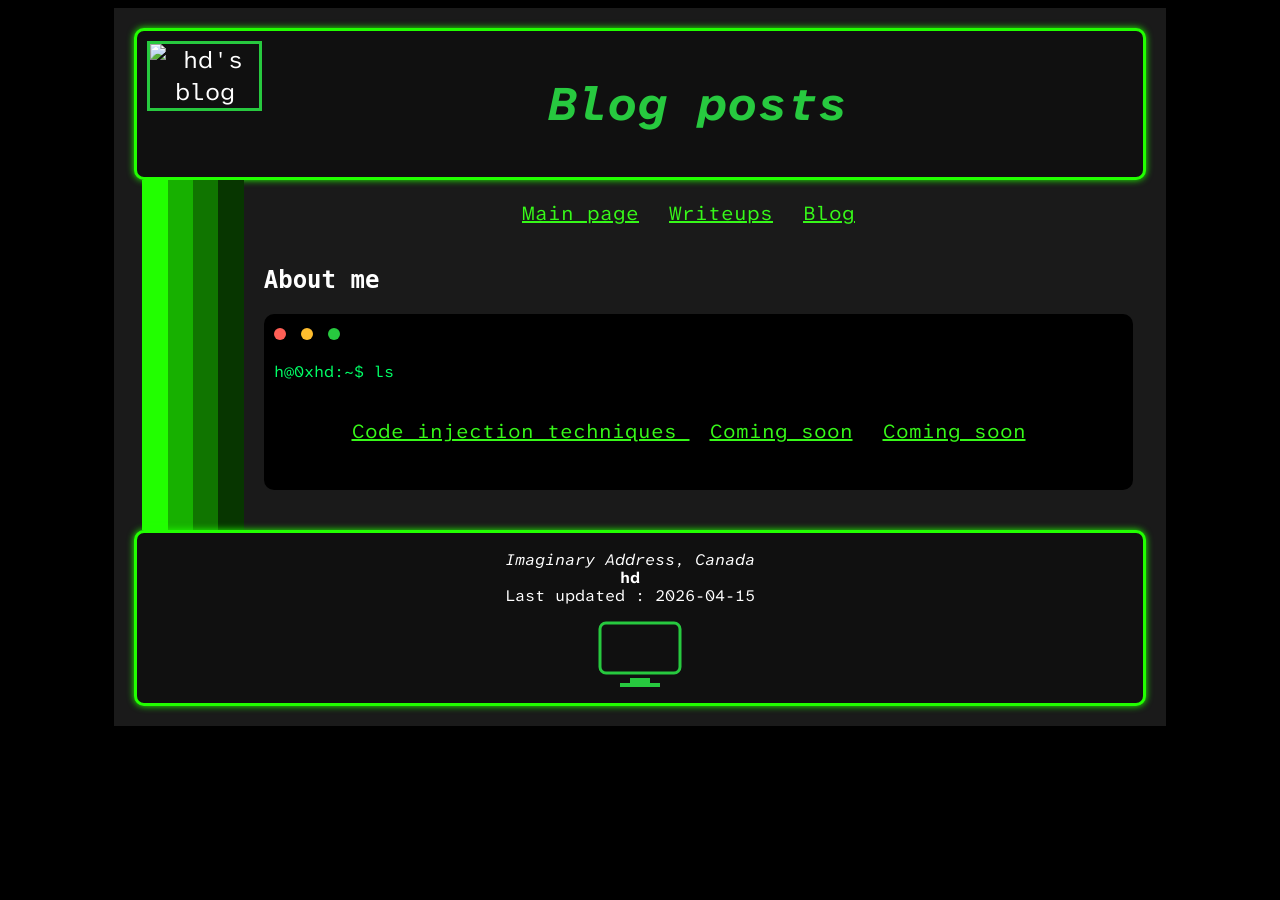
==== blog.html @ 891f3113 "initial commit" ====
<!DOCTYPE html>
<html lang="fr">
<head>
    <link rel="stylesheet" href="stuff.css">
    <title>hd's blog</title>
    <link rel="preconnect" href="https://fonts.googleapis.com"> 
    <link rel="preconnect" href="https://fonts.gstatic.com" crossorigin>
    <link href="https://fonts.googleapis.com/css2?family=Atkinson+Hyperlegible+Mono:ital,wght@0,200..800;1,200..800&display=swap" rel="stylesheet">
</head>
<body>
    <div id="wrapper">
        <header>
            <img src="img/logo.png" alt="hd's blog" class="logo" />
            <h1><i>Blog posts</i></h1>
        </header>
        <main>
            <div class="colors">
                <div id="container">
                    <nav>
                        <a href="index.html"> Main page</a>
                        <a href="writeups.html"> Writeups</a>
                        <a href="blog.html"> Blog</a>
                    </nav>
                    <h2> About me </h2>
                    <div class="terminal">
                        <div class="buttons">
                            <span class="red"></span>
                            <span class="yellow"></span>
                            <span class="green"></span>
                        </div>
                        <p class="command">h@0xhd:~$ ls</p>
                        <p class="output">
                            <nav>
                                <a href="blog/codeinjection.html"> Code injection techniques </a>
                                <a href="blog/next.html"> Coming soon</a>
                                <a href="blog/next1.html"> Coming soon</a>
                            </nav>
                        </p>
                    </div>
                </div>
            </div>
        </main>
        <footer>
            <p><i>Imaginary Address, Canada</i></p>
            <p><b> hd</b></p>
            <p>Last updated : 2026-04-15</p>
            <svg width="100" height="80" viewBox="0 0 100 80">
                <rect x="10" y="10" width="80" height="50" rx="6" ry="6" fill="none" stroke="#27c93f" stroke-width="3" />
                <rect x="40" y="65" width="20" height="5" fill="#27c93f" />
                <rect x="30" y="70" width="40" height="4" fill="#27c93f" />
            </svg>
        </footer>
    </div>
</body>
</html>
---- stuff.css ----
html {
    scroll-behavior: smooth;
    background-color: black;
}

.logo {
    float: left;
    width: 11%;
    height: 11%;
    border: 3px solid #27c93f;
}

.photo {
    display: block;
    width: 33%;
    height: 33%;
    margin: 30px auto;
    border: solid #27c93f;
    border-radius: 10px;
}

.colors { 
    width: 10%;
    height: 100%;
    margin-top: 0 !important;
    margin-bottom: 0 !important;
    margin-left: 8px;
    background: linear-gradient( to right, #22ff00 0%, #22ff00 25%, #17b000 25%, #17b000 50%, #107500 50%, #107500 75%, #073600 75%, #073600 100% );
}

.terminal {
    background-color: black;
    margin-top: 10px;
    margin-bottom: 20px;
    padding: 10px;
    border-radius: 10px;
    text-align: left;
    box-sizing: border-box;
}

    .terminal h2 {
        text-align: center;
        color: #00ff66;
    }

#service {
    text-align: center;
}

    #service .terminal {
        display: inline-block;
        background-color: black;
        margin-top: 10px;
        padding: 10px;
        border-radius: 10px;
        text-align: left;
        box-sizing: border-box;
        width: 40%;
        margin: 20px;
        vertical-align: top;
        box-sizing: border-box;
        border: 2px solid transparent;
        box-shadow: 0 0 0 rgba(0,0,0,0);
        transition: transform 0.3s,border 0.3s,box-shadow 0.3s;
    }

        #service .terminal:hover {
            transform: scale(1.1);
            border: solid #22ff00;
            box-shadow: 0 0 10px #138b01;
        }

        #service .terminal h3 {
            color: #ffffff;
        }

    #service .protection {
        background-image: linear-gradient(rgba(0,0,0,0.7),rgba(0,0,0,0.7)),url(photos/image-cybersecurite.jpg);
        background-size: cover;
    }

    #service .pentesting {
        background-image: linear-gradient(rgba(0,0,0,0.7),rgba(0,0,0,0.7)),url(photos/pentest.jpg);
        background-size: cover;
    }

    #service .surveillance {
        background-image: linear-gradient(rgba(0,0,0,0.8),rgba(0,0,0,0.8)),url(photos/surveillance.jpg);
        background-size: cover;
    }

    #service .formation {
        background-image: linear-gradient(rgba(0,0,0,0.8),rgba(0,0,0,0.8)),url(photos/formation.jpg);
        background-size: cover;
    }


p {
    font-size: 16px;
    margin-right: 20px;
}

h2 {
    font-family: "IBM Plex Mono",monospace;
}

h1 {
    color: #27c93f;
}

.command {
    color: #00ff66;
}

nav {
    text-align: center;
    padding: 20px;
}

    nav a {
        margin: 20px;
        font-size: 20px;
        margin-left: 0px;
        color: #37f919;
        font-size: 20px;
        transition: font-size 0.3s,color 0.3s;
    }

        nav a:hover {
            color: #27c93f;
            font-size: 21px;
        }

.output {
    color: #e0e0e0;
    margin-top: 10px;
}

header {
    text-align: center;
    background-color: #101010;
    font-size: 24px;
    padding: 10px;
    border-radius: 10px;
    box-shadow: 0 0 7px #22ff00;
    border: 3px solid #22ff00;
}

footer {
    text-align: center;
    background-color: #101010;
    font-size: 24px;
    padding: 10px;
    line-height: 2px;
    border-radius: 10px;
    box-shadow: 0 0 7px #22ff00;
    border: 3px solid #22ff00;
}

.buttons span {
    display: inline-block;
    width: 12px;
    height: 12px;
    border-radius: 50%;
    margin-right: 5px;
}

.red {
    background: #ff5f56;
}

.yellow {
    background: #ffbd2e;
}

.green {
    background: #27c93f;
}

a.signet {
    display: block;
    width: 30px;
    padding: 0 3px;
    margin: 0 auto;
    text-align: center;
    background: linear-gradient(to right, rgba(34,255,0,1),rgba(34,255,0,0.6));
    color: black;
    text-decoration: none;
    font-size: 30px;
    border-radius: 50%;
    border: solid #1a1a1a;
    transition: transform 0.3s,border-color 0.3s,box-shadow 0.3s;
}

    a.signet:hover {
        transform: scale(1.1);
        border-color: #22ff00;
        box-shadow: 0 0 10px #22ff00;
    }

.buttons {
    margin-bottom: 10px;
}


#wrapper {
    font-family: "Atkinson Hyperlegible Mono", sans-serif;
    color: white;
    width: 80%;
    padding: 20px;
    margin: auto;
    background-color: #1a1a1a;
}

.image {
    display: inline-block;
    vertical-align: middle;
    margin: 2%;
    width: 40%;
}

.txt-image {
    display: inline-block;
    vertical-align: middle;
    width: 50%;
    margin: 2%;
    border: solid #22ff00;
    border-radius: 20px;
}

.legende {
    display: inline-block;
    padding: 20px;
    vertical-align: middle;
}

.legende-photo {
    display: inline-block;
    vertical-align: middle;
    width: 40%;
    height: auto;
    border-radius: 20px;
    border: solid #22ff00;
    box-shadow: 0 0 10px #22ff00;
}

.legende > ol a {
    color: inherit;
    text-decoration: none;
}

    .legende > ol a > li {
        padding: 10px;
        margin: 5px;
        background-color: #1a1a1a;
        font-size: 20px;
        border: solid black;
        transition: border-color 0.3s,box-shadow 0.3s;
    }

.legende ol a li ol li {
    font-size: 18px;
}

.legende ol a li ol {
    margin-top: 10px;
}

.legende > ol a > li:hover {
    border-color: #22ff00;
    box-shadow: 0 0 10px #22ff00;
}

.legende > ol a:first-child > li {
    border-radius: 20px 20px 0 0;
}

.legende > ol a:last-child > li {
    border-radius: 0 0 20px 20px;
}

#container {
    width: 860%;
    margin-left: 120%;
    padding-bottom: 20px;
}
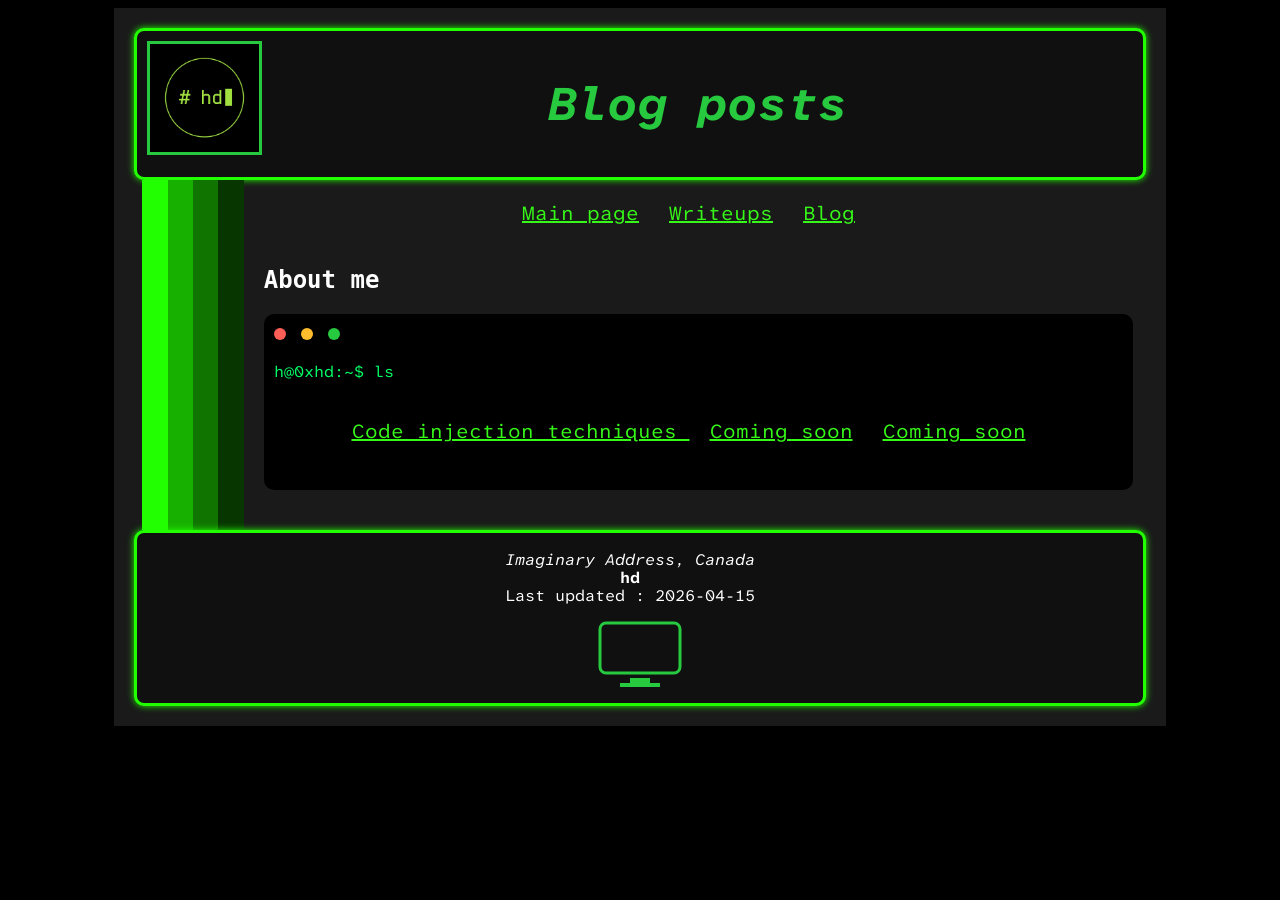
==== commit e0126b11: "fixed logo and blogpost" ====
--- a/blog.html
+++ b/blog.html
@@ -10,7 +10,7 @@
 <body>
     <div id="wrapper">
         <header>
-            <img src="img/logo.png" alt="hd's blog" class="logo" />
+            <img src="/logo.png" alt="hd's blog" class="logo" />
             <h1><i>Blog posts</i></h1>
         </header>
         <main>
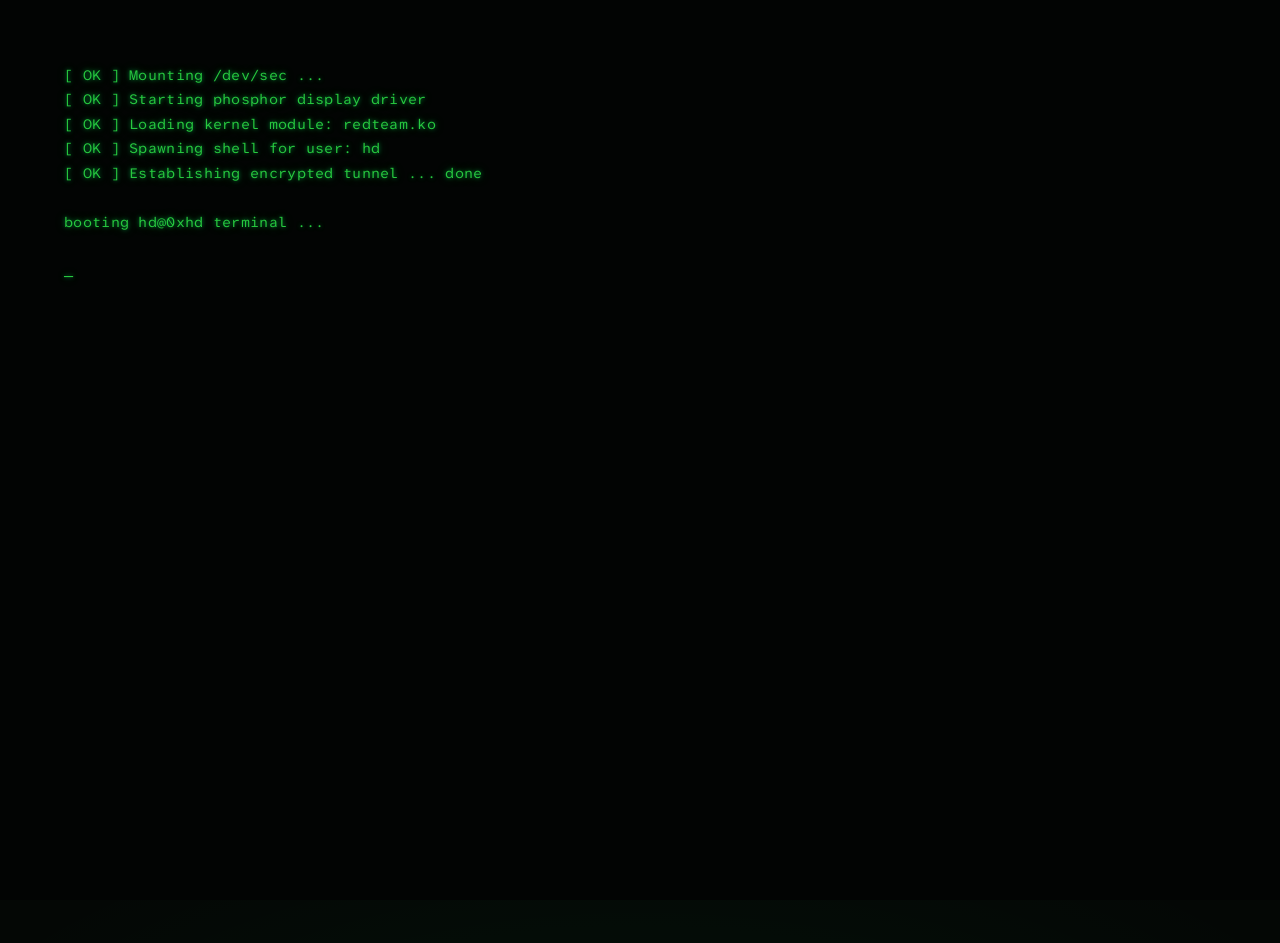
==== commit d8db6549: "Complete theme rework" ====
--- a/blog.html
+++ b/blog.html
@@ -1,55 +1,64 @@
 <!DOCTYPE html>
-<html lang="fr">
+<html lang="en">
 <head>
-    <link rel="stylesheet" href="stuff.css">
-    <title>hd's blog</title>
-    <link rel="preconnect" href="https://fonts.googleapis.com"> 
+    <meta charset="UTF-8" />
+    <meta name="viewport" content="width=device-width, initial-scale=1.0" />
+    <title>hd's blog // posts</title>
+    <link rel="preconnect" href="https://fonts.googleapis.com">
     <link rel="preconnect" href="https://fonts.gstatic.com" crossorigin>
     <link href="https://fonts.googleapis.com/css2?family=Atkinson+Hyperlegible+Mono:ital,wght@0,200..800;1,200..800&display=swap" rel="stylesheet">
+    <link rel="stylesheet" href="/stuff.css">
 </head>
 <body>
+    <canvas id="matrix"></canvas>
+    <div class="beam"></div>
+    <div class="crt"></div>
+    <div id="boot"></div>
+
     <div id="wrapper">
         <header>
-            <img src="/logo.png" alt="hd's blog" class="logo" />
-            <h1><i>Blog posts</i></h1>
+            <!-- <img src="/logo.png" alt="hd's blog" class="logo" /> -->
+            <h1 class="glitch" data-text="Blog"><i>Blog</i></h1>
         </header>
+
         <main>
-            <div class="colors">
-                <div id="container">
-                    <nav>
-                        <a href="index.html"> Main page</a>
-                        <a href="writeups.html"> Writeups</a>
-                        <a href="blog.html"> Blog</a>
-                    </nav>
-                    <h2> About me </h2>
-                    <div class="terminal">
-                        <div class="buttons">
-                            <span class="red"></span>
-                            <span class="yellow"></span>
-                            <span class="green"></span>
-                        </div>
-                        <p class="command">h@0xhd:~$ ls</p>
-                        <p class="output">
-                            <nav>
-                                <a href="blog/codeinjection.html"> Code injection techniques </a>
-                                <a href="blog/next.html"> Coming soon</a>
-                                <a href="blog/next1.html"> Coming soon</a>
-                            </nav>
-                        </p>
-                    </div>
+            <nav>
+                <a href="/index.html">Main page</a>
+                <a href="/writeups.html">Writeups</a>
+                <a href="/blog.html">Blog</a>
+            </nav>
+
+            <h2><span class="shine">Recent posts</span></h2>
+            <div class="terminal">
+                <div class="buttons">
+                    <span class="red"></span>
+                    <span class="yellow"></span>
+                    <span class="green"></span>
                 </div>
+                <p class="command" data-cmd="ls -la ./blog"></p>
+                <p class="output">
+                    <span class="filelist">
+                        <a href="/blog/codeinjection.html">Code injection techniques</a>
+                        <a href="/blog/next.html">Coming soon...</a>
+                        <a href="/blog/next1.html">Coming soon...</a>
+                    </span>
+                </p>
             </div>
         </main>
-        <footer>
-            <p><i>Imaginary Address, Canada</i></p>
-            <p><b> hd</b></p>
-            <p>Last updated : 2026-04-15</p>
-            <svg width="100" height="80" viewBox="0 0 100 80">
-                <rect x="10" y="10" width="80" height="50" rx="6" ry="6" fill="none" stroke="#27c93f" stroke-width="3" />
-                <rect x="40" y="65" width="20" height="5" fill="#27c93f" />
-                <rect x="30" y="70" width="40" height="4" fill="#27c93f" />
-            </svg>
-        </footer>
     </div>
+
+    <footer>
+        <p><i>/etc/ld.so.preload, Canada</i></p>
+        <p><b>hd</b></p>
+        <p>Last updated : 2026-05-30</p>
+        <p class="status"><span class="dot"></span>connection encrypted // session active</p>
+        <svg width="100" height="80" viewBox="0 0 100 80">
+            <rect x="10" y="10" width="80" height="50" rx="6" ry="6" fill="none" stroke="#27c93f" stroke-width="3" />
+            <rect x="40" y="65" width="20" height="5" fill="#27c93f" />
+            <rect x="30" y="70" width="40" height="4" fill="#27c93f" />
+        </svg>
+    </footer>
+
+    <script src="/terminal.js" defer></script>
 </body>
 </html>
--- a/stuff.css
+++ b/stuff.css
@@ -1,287 +1,452 @@
-
-html {
-    scroll-behavior: smooth;
-    background-color: black;
-}
-
-.logo {
-    float: left;
-    width: 11%;
-    height: 11%;
-    border: 3px solid #27c93f;
-}
-
-.photo {
-    display: block;
-    width: 33%;
-    height: 33%;
-    margin: 30px auto;
-    border: solid #27c93f;
-    border-radius: 10px;
-}
-
-.colors { 
-    width: 10%;
-    height: 100%;
-    margin-top: 0 !important;
-    margin-bottom: 0 !important;
-    margin-left: 8px;
-    background: linear-gradient( to right, #22ff00 0%, #22ff00 25%, #17b000 25%, #17b000 50%, #107500 50%, #107500 75%, #073600 75%, #073600 100% );
-}
-
-.terminal {
-    background-color: black;
-    margin-top: 10px;
-    margin-bottom: 20px;
-    padding: 10px;
-    border-radius: 10px;
-    text-align: left;
-    box-sizing: border-box;
-}
-
-    .terminal h2 {
-        text-align: center;
-        color: #00ff66;
-    }
-
-#service {
-    text-align: center;
-}
-
-    #service .terminal {
-        display: inline-block;
-        background-color: black;
-        margin-top: 10px;
-        padding: 10px;
-        border-radius: 10px;
-        text-align: left;
-        box-sizing: border-box;
-        width: 40%;
-        margin: 20px;
-        vertical-align: top;
-        box-sizing: border-box;
-        border: 2px solid transparent;
-        box-shadow: 0 0 0 rgba(0,0,0,0);
-        transition: transform 0.3s,border 0.3s,box-shadow 0.3s;
-    }
-
-        #service .terminal:hover {
-            transform: scale(1.1);
-            border: solid #22ff00;
-            box-shadow: 0 0 10px #138b01;
-        }
-
-        #service .terminal h3 {
-            color: #ffffff;
-        }
-
-    #service .protection {
-        background-image: linear-gradient(rgba(0,0,0,0.7),rgba(0,0,0,0.7)),url(photos/image-cybersecurite.jpg);
-        background-size: cover;
-    }
-
-    #service .pentesting {
-        background-image: linear-gradient(rgba(0,0,0,0.7),rgba(0,0,0,0.7)),url(photos/pentest.jpg);
-        background-size: cover;
-    }
-
-    #service .surveillance {
-        background-image: linear-gradient(rgba(0,0,0,0.8),rgba(0,0,0,0.8)),url(photos/surveillance.jpg);
-        background-size: cover;
-    }
-
-    #service .formation {
-        background-image: linear-gradient(rgba(0,0,0,0.8),rgba(0,0,0,0.8)),url(photos/formation.jpg);
-        background-size: cover;
-    }
-
-
-p {
-    font-size: 16px;
-    margin-right: 20px;
-}
-
-h2 {
-    font-family: "IBM Plex Mono",monospace;
-}
-
-h1 {
-    color: #27c93f;
-}
-
-.command {
-    color: #00ff66;
-}
-
-nav {
-    text-align: center;
-    padding: 20px;
-}
-
-    nav a {
-        margin: 20px;
-        font-size: 20px;
-        margin-left: 0px;
-        color: #37f919;
-        font-size: 20px;
-        transition: font-size 0.3s,color 0.3s;
-    }
-
-        nav a:hover {
-            color: #27c93f;
-            font-size: 21px;
-        }
-
-.output {
-    color: #e0e0e0;
-    margin-top: 10px;
+:root {
+    --bg-base:       #040705;
+    --bg-deep:       #020403;
+    --panel:         rgba(8, 18, 11, 0.55);
+    --panel-edge:    rgba(0, 255, 65, 0.18);
+    --green:         #00ff66;
+    --green-bright:  #4dffa0;
+    --green-dim:     #27c93f;
+    --green-soft:    #119c3a;
+    --green-ghost:   rgba(0, 255, 102, 0.35);
+    --amber:         #ffbd2e;
+    --red:           #ff5f56;
+    --text:          #b9ffce;
+    --text-dim:      #5fae77;
+    --glow:          0 0 4px rgba(0,255,102,0.55), 0 0 12px rgba(0,255,102,0.25);
+    --glow-strong:   0 0 6px rgba(0,255,102,0.8), 0 0 22px rgba(0,255,102,0.45), 0 0 44px rgba(0,255,102,0.2);
+    --font:          'Atkinson Hyperlegible Mono', ui-monospace, monospace;
+}
+
+* { box-sizing: border-box; margin: 0; padding: 0; }
+
+html { scroll-behavior: smooth; }
+
+body {
+    font-family: var(--font);
+    background:
+        radial-gradient(ellipse 120% 80% at 50% -10%, rgba(0,255,102,0.07), transparent 60%),
+        radial-gradient(ellipse 100% 60% at 50% 120%, rgba(0,255,102,0.05), transparent 60%),
+        var(--bg-base);
+    color: var(--text);
+    line-height: 1.7;
+    min-height: 100vh;
+    overflow-x: hidden;
+    letter-spacing: 0.3px;
+}
+
+#matrix {
+    position: fixed;
+    inset: 0;
+    z-index: 0;
+    opacity: 0.16;
+    pointer-events: none;
+}
+
+.crt {
+    position: fixed;
+    inset: 0;
+    z-index: 9000;
+    pointer-events: none;
+}
+.crt::before {
+    content: "";
+    position: absolute;
+    inset: 0;
+    background: repeating-linear-gradient(
+        to bottom,
+        rgba(0,0,0,0) 0px,
+        rgba(0,0,0,0) 2px,
+        rgba(0,0,0,0.22) 3px,
+        rgba(0,0,0,0.22) 4px
+    );
+    mix-blend-mode: multiply;
+}
+.crt::after {
+    content: "";
+    position: absolute;
+    inset: 0;
+    background: radial-gradient(ellipse 90% 75% at 50% 50%, transparent 55%, rgba(0,0,0,0.75) 100%);
+}
+
+.beam {
+    position: fixed;
+    left: 0; right: 0;
+    height: 140px;
+    z-index: 9001;
+    pointer-events: none;
+    background: linear-gradient(to bottom, transparent, rgba(0,255,102,0.06), transparent);
+    animation: sweep 7s linear infinite;
+}
+@keyframes sweep {
+    0%   { transform: translateY(-160px); }
+    100% { transform: translateY(100vh); }
+}
+body { animation: flicker 4.5s infinite steps(60); }
+@keyframes flicker {
+    0%,19.9%,21%,55%,57%,100% { opacity: 1; }
+    20%   { opacity: 0.96; }
+    56%   { opacity: 0.93; }
+}
+
+#boot {
+    position: fixed;
+    inset: 0;
+    z-index: 10000;
+    background: var(--bg-deep);
+    color: var(--green-dim);
+    padding: clamp(1rem, 5vw, 4rem);
+    font-size: 0.9rem;
+    white-space: pre-wrap;
+    text-shadow: var(--glow);
+    transition: opacity 0.6s ease;
+}
+#boot.gone { opacity: 0; pointer-events: none; }
+#boot .blink { animation: blink 1s steps(1) infinite; }
+@keyframes blink { 50% { opacity: 0; } }
+
+#wrapper {
+    position: relative;
+    z-index: 1;
+    max-width: 880px;
+    margin: 0 auto;
+    padding: clamp(1rem, 4vw, 2.5rem);
 }
 
 header {
     text-align: center;
-    background-color: #101010;
-    font-size: 24px;
-    padding: 10px;
+    padding: 2.5rem 0 1.5rem;
+    opacity: 0;
+    animation: rise 0.7s ease forwards;
+}
+.logo {
+    width: 84px;
+    height: auto;
+    filter: drop-shadow(0 0 8px var(--green-ghost)) saturate(1.4) hue-rotate(60deg);
+    animation: float 5s ease-in-out infinite;
+}
+@keyframes float { 50% { transform: translateY(-7px); } }
+
+h1 {
+    font-size: clamp(1.4rem, 5vw, 2.4rem);
+    font-weight: 800;
+    margin-top: 1rem;
+    color: var(--green-bright);
+    position: relative;
+    text-shadow: var(--glow-strong);
+    display: inline-block;
+}
+
+.glitch::before, .glitch::after {
+    content: attr(data-text);
+    position: absolute;
+    left: 0; top: 0;
+    width: 100%;
+    overflow: hidden;
+}
+.glitch::before {
+    color: #00fff7;
+    animation: glitch-a 3.4s infinite linear alternate-reverse;
+    clip-path: inset(0 0 55% 0);
+    opacity: 0.55;
+}
+.glitch::after {
+    color: #ff2e88;
+    animation: glitch-b 2.7s infinite linear alternate-reverse;
+    clip-path: inset(60% 0 0 0);
+    opacity: 0.4;
+}
+@keyframes glitch-a {
+    0%,86%,100% { transform: translate(0); }
+    87% { transform: translate(-3px,-1px); }
+    92% { transform: translate(2px,1px); }
+}
+@keyframes glitch-b {
+    0%,82%,100% { transform: translate(0); }
+    84% { transform: translate(3px,1px); }
+    90% { transform: translate(-2px,-1px); }
+}
+
+nav {
+    display: flex;
+    flex-wrap: wrap;
+    gap: 0.4rem 1.2rem;
+    justify-content: center;
+    padding: 0.9rem 1rem;
+    margin-bottom: 2rem;
+    border: 1px solid var(--panel-edge);
+    border-radius: 8px;
+    background: var(--panel);
+    backdrop-filter: blur(2px);
+}
+nav a {
+    color: var(--green-dim);
+    text-decoration: none;
+    font-weight: 600;
+    padding: 0.2rem 0.5rem;
+    position: relative;
+    transition: color 0.2s, text-shadow 0.2s;
+}
+nav a::before { content: "["; opacity: 0; margin-right: 2px; transition: opacity 0.2s; }
+nav a::after  { content: "]"; opacity: 0; margin-left: 2px;  transition: opacity 0.2s; }
+nav a:hover { color: var(--green-bright); text-shadow: var(--glow); }
+nav a:hover::before, nav a:hover::after { opacity: 1; }
+
+
+h2 {
+    font-size: clamp(1.05rem, 3vw, 1.35rem);
+    margin: 2.2rem 0 1rem;
+    display: flex;
+    align-items: center;
+    gap: 0.6rem;
+}
+h2::before {
+    content: "//";
+    color: var(--green-soft);
+    font-weight: 800;
+    text-shadow: var(--glow);
+}
+
+.shine {
+    background: linear-gradient(
+        100deg,
+        #46554f 0%,
+        #8fa39b 30%,
+        #e9f3ef 47%,
+        #ffffff 50%,
+        #e9f3ef 53%,
+        #8fa39b 70%,
+        #46554f 100%
+    );
+    background-size: 220% 100%;
+    background-position: 100% center;
+    -webkit-background-clip: text;
+    background-clip: text;
+    -webkit-text-fill-color: transparent;
+    color: transparent;
+    filter: drop-shadow(0 0 6px rgba(190,240,215,0.30));
+    animation: silver-wave 4.5s ease-in-out infinite;
+}
+
+@keyframes silver-wave {
+    0%   { background-position: 100% center; }
+    100% { background-position: -20% center; }
+}
+
+
+.terminal {
+    background:
+        linear-gradient(180deg, rgba(0,255,102,0.04), transparent 30%),
+        rgba(3, 10, 6, 0.78);
+    border: 1px solid var(--panel-edge);
     border-radius: 10px;
-    box-shadow: 0 0 7px #22ff00;
-    border: 3px solid #22ff00;
+    padding: 0;
+    margin-bottom: 1.8rem;
+    overflow: hidden;
+    box-shadow:
+        0 0 0 1px rgba(0,0,0,0.4) inset,
+        0 18px 50px rgba(0,0,0,0.6),
+        0 0 24px rgba(0,255,102,0.06);
+    opacity: 0;
+    transform: translateY(24px);
+    transition: box-shadow 0.3s, border-color 0.3s;
+}
+.terminal.in { animation: rise 0.6s ease forwards; }
+.terminal:hover {
+    border-color: var(--green-soft);
+    box-shadow:
+        0 0 0 1px rgba(0,0,0,0.4) inset,
+        0 18px 50px rgba(0,0,0,0.6),
+        0 0 30px rgba(0,255,102,0.16);
+}
+@keyframes rise { to { opacity: 1; transform: translateY(0); } }
+
+.buttons {
+    display: flex;
+    gap: 0.55rem;
+    padding: 0.7rem 1rem;
+    background: rgba(0,0,0,0.35);
+    border-bottom: 1px solid rgba(0,255,102,0.1);
+    align-items: center;
+}
+.buttons span {
+    width: 13px; height: 13px;
+    border-radius: 50%;
+    display: inline-block;
+    transition: transform 0.2s, box-shadow 0.2s;
+}
+.red    { background: var(--red);   box-shadow: 0 0 6px var(--red); }
+.yellow { background: var(--amber); box-shadow: 0 0 6px var(--amber); }
+.green  { background: var(--green-dim); box-shadow: 0 0 6px var(--green-dim); }
+.terminal:hover .buttons span { transform: scale(1.12); }
+.buttons::after {
+    content: "bash — 80×24";
+    margin-left: auto;
+    color: var(--text-dim);
+    font-size: 0.72rem;
+    letter-spacing: 1px;
+}
+
+.command, .output { padding: 0 1.2rem; }
+.command {
+    color: var(--green-bright);
+    font-weight: 700;
+    padding-top: 1rem;
+    text-shadow: var(--glow);
+    white-space: pre-wrap;
+}
+.command .prompt { color: var(--green-soft); }
+
+.command .cursor {
+    display: inline-block;
+    width: 9px; height: 1.05em;
+    background: var(--green);
+    margin-left: 2px;
+    vertical-align: text-bottom;
+    box-shadow: var(--glow);
+    animation: blink 1.05s steps(1) infinite;
+}
+.output {
+    color: var(--text);
+    padding-top: 0.6rem;
+    padding-bottom: 1.3rem;
+    font-size: 0.95rem;
+    opacity: 0;
+    transition: opacity 0.5s ease;
+}
+.output.show { opacity: 1; }
+.output::before {
+    content: "↳ ";
+    color: var(--green-soft);
 }
 
 footer {
+    position: relative;
+    z-index: 1;
     text-align: center;
-    background-color: #101010;
-    font-size: 24px;
-    padding: 10px;
-    line-height: 2px;
-    border-radius: 10px;
-    box-shadow: 0 0 7px #22ff00;
-    border: 3px solid #22ff00;
-}
-
-.buttons span {
+    padding: 2.5rem 1rem 3rem;
+    margin-top: 1.5rem;
+    border-top: 1px dashed rgba(0,255,102,0.18);
+    color: var(--text-dim);
+    font-size: 0.85rem;
+}
+footer b { color: var(--green-bright); text-shadow: var(--glow); }
+footer svg { margin-top: 1rem; filter: drop-shadow(0 0 6px var(--green-ghost)); }
+footer svg rect[fill="none"] { animation: pulse 3s ease-in-out infinite; }
+@keyframes pulse {
+    50% { stroke: var(--green-bright); }
+}
+.status {
+    margin-top: 0.8rem;
+    font-size: 0.78rem;
+    color: var(--green-soft);
+}
+.status .dot {
     display: inline-block;
-    width: 12px;
-    height: 12px;
+    width: 8px; height: 8px;
     border-radius: 50%;
-    margin-right: 5px;
-}
-
-.red {
-    background: #ff5f56;
-}
-
-.yellow {
-    background: #ffbd2e;
-}
-
-.green {
-    background: #27c93f;
-}
-
-a.signet {
+    background: var(--green);
+    box-shadow: var(--glow);
+    margin-right: 6px;
+    animation: blink 1.4s steps(1) infinite;
+    vertical-align: middle;
+}
+
+::selection { background: var(--green); color: #021006; }
+
+::-webkit-scrollbar { width: 10px; }
+::-webkit-scrollbar-track { background: var(--bg-deep); }
+::-webkit-scrollbar-thumb {
+    background: var(--green-soft);
+    border-radius: 6px;
+    box-shadow: 0 0 8px var(--green-ghost) inset;
+}
+
+@media (prefers-reduced-motion: reduce) {
+    *, *::before, *::after { animation: none !important; transition: none !important; }
+    .terminal, header { opacity: 1 !important; transform: none !important; }
+    .output { opacity: 1 !important; }
+    .shine { background-position: 50% center; }
+    #boot { display: none; }
+}
+
+h3 {
+    color: var(--green-dim);
+    font-size: clamp(0.98rem, 2.6vw, 1.15rem);
+    font-weight: 700;
+    margin: 1.9rem 0 0.5rem;
+    letter-spacing: 0.4px;
+    text-shadow: 0 0 6px rgba(0,255,102,0.22);
+}
+h3::before { content: "> "; color: var(--green-soft); }
+
+.post p {
+    color: var(--text);
+    margin: 0.95rem 0;
+    line-height: 1.75;
+}
+.post > a,
+.post p a {
+    color: var(--green);
+    text-decoration: none;
+    border-bottom: 1px dashed var(--green-soft);
+    transition: color 0.2s, text-shadow 0.2s, border-color 0.2s;
+}
+.post > a { display: inline-block; margin: 0.4rem 0; }
+.post a:hover {
+    color: var(--green-bright);
+    text-shadow: var(--glow);
+    border-bottom-color: var(--green-bright);
+}
+
+.post img {
     display: block;
-    width: 30px;
-    padding: 0 3px;
-    margin: 0 auto;
-    text-align: center;
-    background: linear-gradient(to right, rgba(34,255,0,1),rgba(34,255,0,0.6));
-    color: black;
+    max-width: 100%;
+    height: auto;
+    margin: 1.3rem 0;
+    border: 1px solid var(--panel-edge);
+    border-radius: 8px;
+    background: rgba(0,0,0,0.35);
+    box-shadow: 0 12px 32px rgba(0,0,0,0.55), 0 0 18px rgba(0,255,102,0.05);
+    transition: box-shadow 0.3s, border-color 0.3s, transform 0.3s;
+}
+.post img:hover {
+    border-color: var(--green-soft);
+    box-shadow: 0 12px 32px rgba(0,0,0,0.55), 0 0 26px rgba(0,255,102,0.14);
+    transform: translateY(-2px);
+}
+
+
+.terminal p { margin: 0; }
+
+.filelist {
+    display: flex;
+    flex-direction: column;
+    gap: 0.5rem;
+    margin-top: 0.4rem;
+}
+.filelist a {
+    color: var(--green-dim);
     text-decoration: none;
-    font-size: 30px;
-    border-radius: 50%;
-    border: solid #1a1a1a;
-    transition: transform 0.3s,border-color 0.3s,box-shadow 0.3s;
-}
-
-    a.signet:hover {
-        transform: scale(1.1);
-        border-color: #22ff00;
-        box-shadow: 0 0 10px #22ff00;
-    }
-
-.buttons {
-    margin-bottom: 10px;
-}
-
-
-#wrapper {
-    font-family: "Atkinson Hyperlegible Mono", sans-serif;
-    color: white;
-    width: 80%;
-    padding: 20px;
-    margin: auto;
-    background-color: #1a1a1a;
-}
-
-.image {
-    display: inline-block;
-    vertical-align: middle;
-    margin: 2%;
-    width: 40%;
-}
-
-.txt-image {
-    display: inline-block;
-    vertical-align: middle;
-    width: 50%;
-    margin: 2%;
-    border: solid #22ff00;
-    border-radius: 20px;
-}
-
-.legende {
-    display: inline-block;
-    padding: 20px;
-    vertical-align: middle;
-}
-
-.legende-photo {
-    display: inline-block;
-    vertical-align: middle;
-    width: 40%;
-    height: auto;
-    border-radius: 20px;
-    border: solid #22ff00;
-    box-shadow: 0 0 10px #22ff00;
-}
-
-.legende > ol a {
-    color: inherit;
-    text-decoration: none;
-}
-
-    .legende > ol a > li {
-        padding: 10px;
-        margin: 5px;
-        background-color: #1a1a1a;
-        font-size: 20px;
-        border: solid black;
-        transition: border-color 0.3s,box-shadow 0.3s;
-    }
-
-.legende ol a li ol li {
-    font-size: 18px;
-}
-
-.legende ol a li ol {
-    margin-top: 10px;
-}
-
-.legende > ol a > li:hover {
-    border-color: #22ff00;
-    box-shadow: 0 0 10px #22ff00;
-}
-
-.legende > ol a:first-child > li {
-    border-radius: 20px 20px 0 0;
-}
-
-.legende > ol a:last-child > li {
-    border-radius: 0 0 20px 20px;
-}
-
-#container {
-    width: 860%;
-    margin-left: 120%;
-    padding-bottom: 20px;
-}
+    width: fit-content;
+    max-width: 100%;
+    transition: color 0.2s, text-shadow 0.2s, transform 0.2s;
+}
+.filelist a::before {
+    content: "drwxr-xr-x  hd  ";
+    color: var(--text-dim);
+}
+.filelist a:hover {
+    color: var(--green-bright);
+    text-shadow: var(--glow);
+    transform: translateX(4px);
+}
+
+.post code {
+    font-family: var(--font);
+    background: rgba(0,255,102,0.08);
+    border: 1px solid rgba(0,255,102,0.18);
+    border-radius: 4px;
+    padding: 0.05em 0.4em;
+    color: var(--green-bright);
+    font-size: 0.92em;
+}
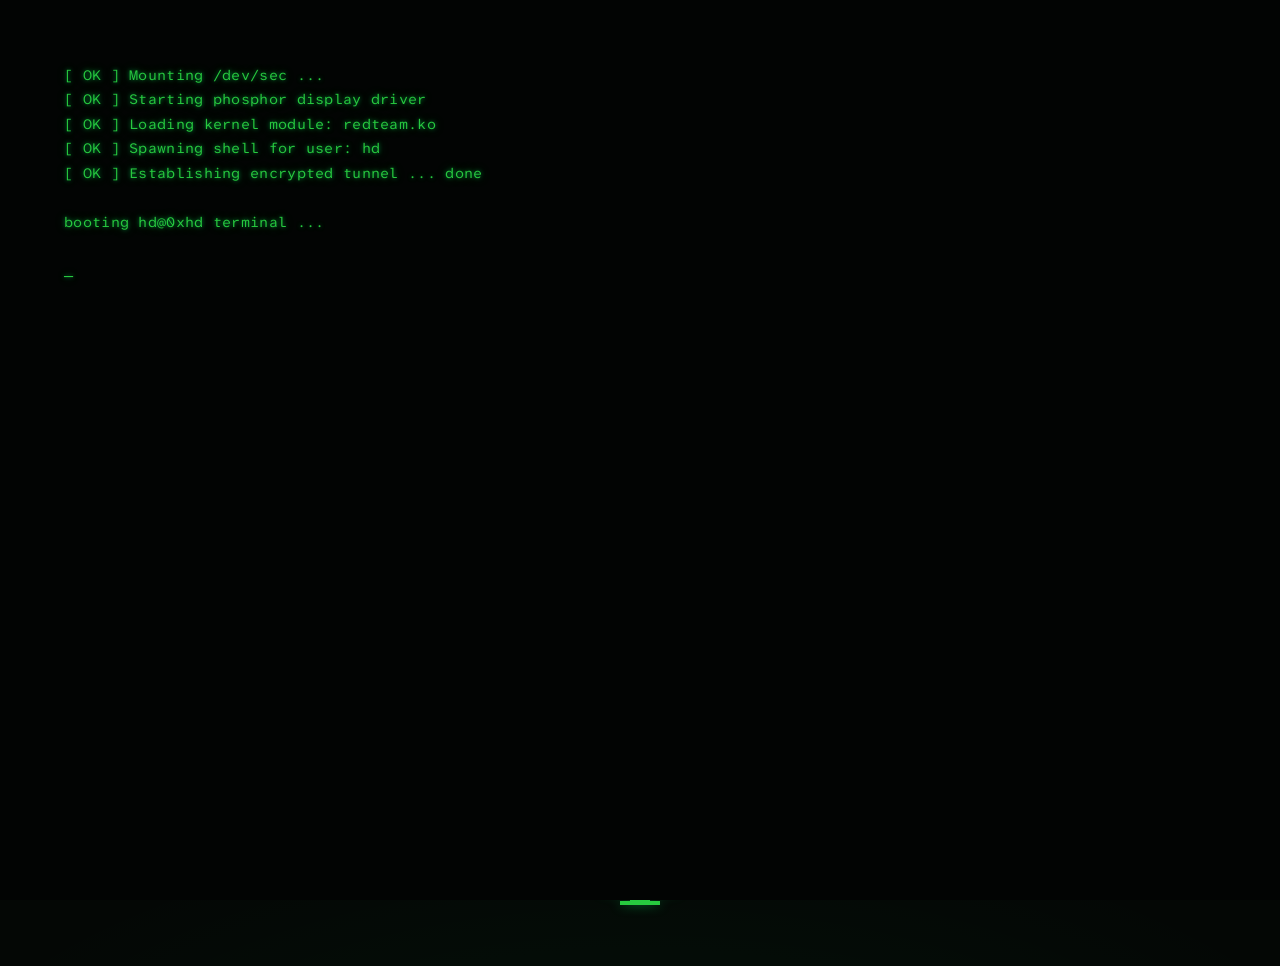
==== commit d5bbae64: "added AD cheat sheet and variants for the theme" ====
--- a/blog.html
+++ b/blog.html
@@ -17,8 +17,8 @@
 
     <div id="wrapper">
         <header>
-            <!-- <img src="/logo.png" alt="hd's blog" class="logo" /> -->
-            <h1 class="glitch" data-text="Blog"><i>Blog</i></h1>
+            <img src="/logo.png" alt="hd's blog" class="logo" />
+            <h1 class="glitch" data-text="Blog posts"><i>Blog posts</i></h1>
         </header>
 
         <main>
@@ -38,9 +38,9 @@
                 <p class="command" data-cmd="ls -la ./blog"></p>
                 <p class="output">
                     <span class="filelist">
+                        <a href="/blog/adcheatsheet.html">Active Directory Cheat Sheet</a>
                         <a href="/blog/codeinjection.html">Code injection techniques</a>
                         <a href="/blog/next.html">Coming soon...</a>
-                        <a href="/blog/next1.html">Coming soon...</a>
                     </span>
                 </p>
             </div>
@@ -48,9 +48,9 @@
     </div>
 
     <footer>
-        <p><i>/etc/ld.so.preload, Canada</i></p>
+        <p><i>Imaginary Address, Canada</i></p>
         <p><b>hd</b></p>
-        <p>Last updated : 2026-05-30</p>
+        <p>Last updated : 2026-09-30</p>
         <p class="status"><span class="dot"></span>connection encrypted // session active</p>
         <svg width="100" height="80" viewBox="0 0 100 80">
             <rect x="10" y="10" width="80" height="50" rx="6" ry="6" fill="none" stroke="#27c93f" stroke-width="3" />
--- a/stuff.css
+++ b/stuff.css
@@ -34,6 +34,7 @@
     letter-spacing: 0.3px;
 }
 
+/* ----- background matrix canvas ----- */
 #matrix {
     position: fixed;
     inset: 0;
@@ -42,6 +43,7 @@
     pointer-events: none;
 }
 
+/* ----- CRT overlay: scanlines + vignette + flicker ----- */
 .crt {
     position: fixed;
     inset: 0;
@@ -67,7 +69,7 @@
     inset: 0;
     background: radial-gradient(ellipse 90% 75% at 50% 50%, transparent 55%, rgba(0,0,0,0.75) 100%);
 }
-
+/* travelling scan beam */
 .beam {
     position: fixed;
     left: 0; right: 0;
@@ -88,7 +90,9 @@
     56%   { opacity: 0.93; }
 }
 
+/* ----- boot screen ----- */
 #boot {
+    display: none; /* JS shows it — page is readable without JS */
     position: fixed;
     inset: 0;
     z-index: 10000;
@@ -104,6 +108,7 @@
 #boot .blink { animation: blink 1s steps(1) infinite; }
 @keyframes blink { 50% { opacity: 0; } }
 
+/* ----- layout ----- */
 #wrapper {
     position: relative;
     z-index: 1;
@@ -115,6 +120,8 @@
 header {
     text-align: center;
     padding: 2.5rem 0 1.5rem;
+}
+.js-ready header {
     opacity: 0;
     animation: rise 0.7s ease forwards;
 }
@@ -135,7 +142,7 @@
     text-shadow: var(--glow-strong);
     display: inline-block;
 }
-
+/* glitch layers */
 .glitch::before, .glitch::after {
     content: attr(data-text);
     position: absolute;
@@ -166,6 +173,7 @@
     90% { transform: translate(-2px,-1px); }
 }
 
+/* ----- nav ----- */
 nav {
     display: flex;
     flex-wrap: wrap;
@@ -191,7 +199,7 @@
 nav a:hover { color: var(--green-bright); text-shadow: var(--glow); }
 nav a:hover::before, nav a:hover::after { opacity: 1; }
 
-
+/* ----- section headings (silver shimmer wave) ----- */
 h2 {
     font-size: clamp(1.05rem, 3vw, 1.35rem);
     margin: 2.2rem 0 1rem;
@@ -205,7 +213,7 @@
     font-weight: 800;
     text-shadow: var(--glow);
 }
-
+/* the shiny silver wave that sweeps left -> right across the title text */
 .shine {
     background: linear-gradient(
         100deg,
@@ -226,13 +234,13 @@
     filter: drop-shadow(0 0 6px rgba(190,240,215,0.30));
     animation: silver-wave 4.5s ease-in-out infinite;
 }
-
+/* sweep the highlight band from the left edge to the right edge */
 @keyframes silver-wave {
     0%   { background-position: 100% center; }
     100% { background-position: -20% center; }
 }
 
-
+/* ----- terminal windows ----- */
 .terminal {
     background:
         linear-gradient(180deg, rgba(0,255,102,0.04), transparent 30%),
@@ -246,9 +254,11 @@
         0 0 0 1px rgba(0,0,0,0.4) inset,
         0 18px 50px rgba(0,0,0,0.6),
         0 0 24px rgba(0,255,102,0.06);
+    transition: box-shadow 0.3s, border-color 0.3s;
+}
+.js-ready .terminal {
     opacity: 0;
     transform: translateY(24px);
-    transition: box-shadow 0.3s, border-color 0.3s;
 }
 .terminal.in { animation: rise 0.6s ease forwards; }
 .terminal:hover {
@@ -295,7 +305,7 @@
     white-space: pre-wrap;
 }
 .command .prompt { color: var(--green-soft); }
-
+/* typing cursor */
 .command .cursor {
     display: inline-block;
     width: 9px; height: 1.05em;
@@ -310,15 +320,16 @@
     padding-top: 0.6rem;
     padding-bottom: 1.3rem;
     font-size: 0.95rem;
-    opacity: 0;
     transition: opacity 0.5s ease;
 }
+.js-ready .output { opacity: 0; }
 .output.show { opacity: 1; }
 .output::before {
     content: "↳ ";
     color: var(--green-soft);
 }
 
+/* ----- footer ----- */
 footer {
     position: relative;
     z-index: 1;
@@ -361,14 +372,17 @@
     box-shadow: 0 0 8px var(--green-ghost) inset;
 }
 
+/* ----- accessibility ----- */
 @media (prefers-reduced-motion: reduce) {
     *, *::before, *::after { animation: none !important; transition: none !important; }
-    .terminal, header { opacity: 1 !important; transform: none !important; }
-    .output { opacity: 1 !important; }
     .shine { background-position: 50% center; }
-    #boot { display: none; }
-}
-
+}
+
+/* ============================================================
+   writeup / blog content pages
+   ============================================================ */
+
+/* sub-headings */
 h3 {
     color: var(--green-dim);
     font-size: clamp(0.98rem, 2.6vw, 1.15rem);
@@ -379,6 +393,7 @@
 }
 h3::before { content: "> "; color: var(--green-soft); }
 
+/* article body */
 .post p {
     color: var(--text);
     margin: 0.95rem 0;
@@ -398,6 +413,7 @@
     border-bottom-color: var(--green-bright);
 }
 
+/* screenshots */
 .post img {
     display: block;
     max-width: 100%;
@@ -415,9 +431,10 @@
     transform: translateY(-2px);
 }
 
-
+/* keep terminal paragraphs tight regardless of body spacing */
 .terminal p { margin: 0; }
 
+/* ----- ls-style file listing inside terminal output ----- */
 .filelist {
     display: flex;
     flex-direction: column;
@@ -441,6 +458,7 @@
     transform: translateX(4px);
 }
 
+/* inline code */
 .post code {
     font-family: var(--font);
     background: rgba(0,255,102,0.08);
@@ -449,4 +467,549 @@
     padding: 0.05em 0.4em;
     color: var(--green-bright);
     font-size: 0.92em;
-}+}
+
+/* ============================================================
+   resource pages — codeblock, tables, chains, callouts, ToC
+   ============================================================ */
+
+/* ----- static codeblock (no animation, for reference pages) ----- */
+.codeblock {
+    background:
+        linear-gradient(180deg, rgba(0,255,102,0.04), transparent 30%),
+        rgba(3, 10, 6, 0.78);
+    border: 1px solid var(--panel-edge);
+    border-radius: 10px;
+    margin-bottom: 1.5rem;
+    overflow: hidden;
+    box-shadow:
+        0 0 0 1px rgba(0,0,0,0.4) inset,
+        0 14px 40px rgba(0,0,0,0.55),
+        0 0 20px rgba(0,255,102,0.05);
+    transition: box-shadow 0.3s, border-color 0.3s;
+}
+.codeblock:hover {
+    border-color: var(--green-soft);
+    box-shadow:
+        0 0 0 1px rgba(0,0,0,0.4) inset,
+        0 14px 40px rgba(0,0,0,0.55),
+        0 0 28px rgba(0,255,102,0.14);
+}
+.codeblock .buttons::after { content: attr(data-label); }
+.codeblock pre {
+    margin: 0;
+    padding: 0.9rem 1.2rem 1.1rem;
+    font-family: var(--font);
+    font-size: 0.84rem;
+    color: var(--text);
+    white-space: pre-wrap;
+    word-break: break-word;
+    line-height: 1.75;
+    overflow-x: auto;
+}
+.codeblock pre .cmd     { color: var(--green-bright); font-weight: 700; }
+.codeblock pre .comment { color: var(--text-dim); font-style: italic; }
+.codeblock pre .hl      { color: var(--green-bright); text-shadow: var(--glow); }
+.codeblock pre .warn    { color: var(--amber); }
+.codeblock pre .danger  { color: var(--red); }
+
+/* ----- privilege & comparison tables ----- */
+.priv-table, .lol-table {
+    width: 100%;
+    border-collapse: collapse;
+    font-size: 0.82rem;
+    margin-bottom: 1.8rem;
+    border: 1px solid var(--panel-edge);
+    border-radius: 8px;
+    overflow: hidden;
+}
+.priv-table th, .lol-table th {
+    background: rgba(0,255,102,0.1);
+    color: var(--green-bright);
+    padding: 0.55rem 0.8rem;
+    text-align: left;
+    font-weight: 700;
+    letter-spacing: 0.4px;
+    border-bottom: 1px solid var(--panel-edge);
+}
+.priv-table td, .lol-table td {
+    padding: 0.45rem 0.8rem;
+    border-bottom: 1px solid rgba(0,255,102,0.06);
+    color: var(--text);
+    vertical-align: top;
+    line-height: 1.55;
+}
+.priv-table tr:last-child td,
+.lol-table tr:last-child td { border-bottom: none; }
+.priv-table tr:hover td,
+.lol-table tr:hover td { background: rgba(0,255,102,0.035); }
+.priv-table .priv-name { color: var(--green-bright); font-weight: 600; white-space: nowrap; }
+.lol-table .bin-name   { color: var(--green-bright); font-weight: 600; }
+
+/* rating badges */
+.rating {
+    display: inline-block;
+    min-width: 1.8rem;
+    text-align: center;
+    border-radius: 4px;
+    font-weight: 700;
+    font-size: 0.78rem;
+    padding: 0.1rem 0.2rem;
+}
+.r9 { background: rgba(255,95,86,0.22); color: #ff7b72; border: 1px solid rgba(255,95,86,0.4); }
+.r8 { background: rgba(255,189,46,0.18); color: var(--amber); border: 1px solid rgba(255,189,46,0.35); }
+.r7, .r6 { background: rgba(0,255,102,0.14); color: var(--green-bright); border: 1px solid rgba(0,255,102,0.28); }
+.r5, .r4 { background: rgba(0,255,102,0.07); color: var(--green-dim); border: 1px solid rgba(0,255,102,0.16); }
+.r3, .r2, .r1, .r0 { background: rgba(0,0,0,0.22); color: var(--text-dim); border: 1px solid rgba(0,255,102,0.08); }
+
+/* ----- attack chain numbered list ----- */
+.chain {
+    list-style: none;
+    padding: 0;
+    margin: 0.7rem 0 1.5rem 0.8rem;
+    counter-reset: chain-counter;
+}
+.chain li {
+    counter-increment: chain-counter;
+    position: relative;
+    padding: 0.35rem 0 0.35rem 2.2rem;
+    color: var(--text);
+    font-size: 0.9rem;
+    border-left: 1px solid rgba(0,255,102,0.22);
+    margin-bottom: 0.15rem;
+}
+.chain li::before {
+    content: counter(chain-counter);
+    position: absolute;
+    left: -0.7rem;
+    top: 0.3rem;
+    width: 1.35rem;
+    height: 1.35rem;
+    background: var(--bg-deep);
+    border: 1px solid var(--green-soft);
+    border-radius: 50%;
+    color: var(--green-bright);
+    font-size: 0.7rem;
+    font-weight: 700;
+    display: flex;
+    align-items: center;
+    justify-content: center;
+}
+.chain li:last-child { border-left-color: transparent; }
+.chain li code { font-size: 0.82rem; }
+
+/* ----- callouts ----- */
+.callout {
+    border-left: 3px solid var(--green-soft);
+    background: rgba(0,255,102,0.05);
+    border-radius: 0 8px 8px 0;
+    padding: 0.65rem 1rem;
+    margin: 0.8rem 0 1.3rem;
+    font-size: 0.88rem;
+    color: var(--text);
+    line-height: 1.65;
+}
+.callout::before {
+    display: block;
+    font-weight: 700;
+    margin-bottom: 0.25rem;
+    font-size: 0.74rem;
+    letter-spacing: 1.2px;
+}
+.callout.note::before   { content: "// NOTE";     color: var(--green-dim); }
+.callout.tip::before    { content: "// TIP";      color: var(--green-bright); text-shadow: var(--glow); }
+.callout.warn {
+    border-left-color: var(--amber);
+    background: rgba(255,189,46,0.05);
+}
+.callout.warn::before   { content: "// WARNING";  color: var(--amber); }
+.callout.danger {
+    border-left-color: var(--red);
+    background: rgba(255,95,86,0.05);
+}
+.callout.danger::before { content: "// CRITICAL"; color: var(--red); }
+
+/* ----- ToC grid ----- */
+.toc-grid {
+    display: grid;
+    grid-template-columns: repeat(auto-fill, minmax(260px, 1fr));
+    gap: 0.25rem 1.5rem;
+    list-style: none;
+    padding: 0;
+}
+.toc-grid li a {
+    color: var(--green-dim);
+    text-decoration: none;
+    font-size: 0.86rem;
+    display: block;
+    padding: 0.2rem 0;
+    transition: color 0.18s, transform 0.18s, text-shadow 0.18s;
+}
+.toc-grid li a:hover {
+    color: var(--green-bright);
+    text-shadow: var(--glow);
+    transform: translateX(5px);
+}
+.toc-grid li a::before { content: "→ "; color: var(--green-soft); }
+
+/* ----- section wrapper + target flash ----- */
+.resource-section { margin-bottom: 2.8rem; scroll-margin-top: 1.5rem; }
+.resource-section:target > h2 { animation: section-flash 1.6s ease; }
+@keyframes section-flash {
+    0%  { text-shadow: 0 0 24px rgba(0,255,102,0.9), var(--glow-strong); }
+    100%{ text-shadow: var(--glow-strong); }
+}
+
+/* ----- decision map (section 24) ----- */
+.decision-box {
+    border: 1px solid rgba(0,255,102,0.35);
+    border-radius: 10px;
+    background: rgba(0,255,102,0.04);
+    padding: 1.2rem 1.4rem;
+    margin-bottom: 1.5rem;
+    box-shadow: 0 0 28px rgba(0,255,102,0.07);
+}
+.decision-box h4 {
+    color: var(--green-bright);
+    font-size: 0.9rem;
+    font-weight: 700;
+    margin: 0 0 0.6rem;
+    text-shadow: var(--glow);
+    letter-spacing: 0.3px;
+}
+.decision-box h4::before { content: "▸ "; }
+.decision-box ul {
+    list-style: none;
+    padding: 0;
+    margin: 0;
+}
+.decision-box ul li {
+    font-size: 0.87rem;
+    color: var(--text);
+    padding: 0.2rem 0;
+    border-bottom: 1px dashed rgba(0,255,102,0.1);
+    display: flex;
+    gap: 0.6rem;
+    flex-wrap: wrap;
+    align-items: baseline;
+}
+.decision-box ul li:last-child { border-bottom: none; }
+.decision-box ul li .cond { color: var(--green-dim); font-weight: 600; min-width: 200px; }
+.decision-box ul li .action { color: var(--green-bright); }
+
+/* ----- back to top ----- */
+.back-top {
+    display: inline-block;
+    color: var(--green-soft);
+    text-decoration: none;
+    font-size: 0.8rem;
+    margin-bottom: 1rem;
+    transition: color 0.2s;
+}
+.back-top:hover { color: var(--green-bright); text-shadow: var(--glow); }
+.back-top::before { content: "↑ "; }
+
+/* ----- privilege group lists ----- */
+.group-grid {
+    display: grid;
+    grid-template-columns: 1fr 1fr;
+    gap: 1.2rem;
+    margin-bottom: 1.8rem;
+}
+@media (max-width: 600px) { .group-grid { grid-template-columns: 1fr; } }
+.group-card {
+    border: 1px solid var(--panel-edge);
+    border-radius: 8px;
+    padding: 0.9rem 1rem;
+    background: rgba(3,10,6,0.6);
+}
+.group-card h4 {
+    color: var(--green-bright);
+    font-size: 0.82rem;
+    font-weight: 700;
+    margin: 0 0 0.5rem;
+    letter-spacing: 0.5px;
+    text-shadow: var(--glow);
+}
+.group-card ul {
+    list-style: none;
+    padding: 0; margin: 0;
+}
+.group-card ul li {
+    font-size: 0.82rem;
+    color: var(--text);
+    padding: 0.18rem 0;
+    border-bottom: 1px dashed rgba(0,255,102,0.08);
+}
+.group-card ul li:last-child { border-bottom: none; }
+.group-card ul li strong { color: var(--green-dim); }
+
+/* ============================================================
+   resource pages  (winprivesc.html, etc.)
+   ============================================================ */
+
+/* page-level meta bar */
+.resource-meta {
+    display: flex;
+    flex-wrap: wrap;
+    align-items: center;
+    gap: 0.5rem 0.8rem;
+    margin-bottom: 2rem;
+    padding: 0.7rem 1rem;
+    background: var(--panel);
+    border: 1px solid var(--panel-edge);
+    border-radius: 8px;
+    font-size: 0.8rem;
+}
+.resource-meta .badge {
+    background: rgba(0,255,102,0.1);
+    border: 1px solid var(--green-soft);
+    border-radius: 4px;
+    padding: 0.15em 0.6em;
+    color: var(--green-bright);
+    font-weight: 700;
+    letter-spacing: 0.5px;
+    text-transform: uppercase;
+    font-size: 0.75rem;
+}
+.resource-meta .tag {
+    color: var(--text-dim);
+    font-size: 0.78rem;
+}
+.resource-meta .tag::before { content: "#"; color: var(--green-soft); margin-right: 2px; }
+
+/* TOC grid */
+.toc-grid {
+    display: grid;
+    grid-template-columns: repeat(auto-fill, minmax(260px, 1fr));
+    gap: 0.3rem 1.2rem;
+    padding: 0.4rem 0 0.8rem;
+}
+.toc-grid a {
+    color: var(--text-dim);
+    text-decoration: none;
+    font-size: 0.83rem;
+    padding: 0.15rem 0;
+    transition: color 0.18s, transform 0.18s;
+    display: block;
+}
+.toc-grid a::before { content: "  "; white-space: pre; }
+.toc-grid a:hover { color: var(--green-bright); transform: translateX(4px); }
+.toc-grid .toc-num { color: var(--green-soft); margin-right: 0.4rem; }
+
+/* collapsible sections */
+details {
+    margin-bottom: 1rem;
+    border: 1px solid var(--panel-edge);
+    border-radius: 10px;
+    background: rgba(3,10,6,0.6);
+    overflow: hidden;
+    transition: border-color 0.25s, box-shadow 0.25s;
+}
+details[open] {
+    border-color: var(--green-soft);
+    box-shadow: 0 0 20px rgba(0,255,102,0.07);
+}
+summary {
+    list-style: none;
+    cursor: pointer;
+    padding: 0.85rem 1.2rem;
+    display: flex;
+    align-items: center;
+    gap: 0.7rem;
+    user-select: none;
+    background: rgba(0,0,0,0.25);
+    border-bottom: 1px solid transparent;
+    transition: background 0.2s, border-color 0.2s;
+}
+summary::-webkit-details-marker { display: none; }
+details[open] summary {
+    border-bottom-color: var(--panel-edge);
+    background: rgba(0,255,102,0.04);
+}
+summary:hover { background: rgba(0,255,102,0.06); }
+.sum-num {
+    color: var(--green-soft);
+    font-size: 0.78rem;
+    font-weight: 700;
+    min-width: 2.2rem;
+    letter-spacing: 0.5px;
+}
+.sum-title {
+    color: var(--green-bright);
+    font-weight: 700;
+    font-size: 1rem;
+    text-shadow: 0 0 8px rgba(0,255,102,0.3);
+    flex: 1;
+}
+.sum-arrow {
+    color: var(--green-soft);
+    font-size: 0.75rem;
+    transition: transform 0.25s;
+}
+details[open] .sum-arrow { transform: rotate(90deg); }
+
+.section-body {
+    padding: 1.2rem 1.4rem 1.4rem;
+}
+.section-body h3 {
+    color: var(--green-dim);
+    font-size: 0.95rem;
+    margin: 1.5rem 0 0.5rem;
+    letter-spacing: 0.3px;
+}
+.section-body h3:first-child { margin-top: 0; }
+.section-body p {
+    color: var(--text);
+    font-size: 0.9rem;
+    margin: 0.5rem 0;
+    line-height: 1.7;
+}
+
+/* command / code blocks */
+.cb {
+    background: rgba(0,0,0,0.55);
+    border-left: 3px solid var(--green-soft);
+    border-radius: 0 6px 6px 0;
+    padding: 0.65rem 1rem;
+    margin: 0.5rem 0;
+    overflow-x: auto;
+    font-size: 0.85rem;
+    line-height: 1.65;
+    color: var(--green-bright);
+    white-space: pre;
+}
+.cb .cm { color: var(--text-dim); font-style: italic; }  /* # comment */
+.cb .kw { color: #4dfff0; }                               /* keyword / flag */
+.cb .val { color: #ffbd2e; }                              /* value / placeholder */
+.cb .prompt-c { color: var(--green-soft); }               /* inline prompt */
+
+/* note / callout boxes */
+.note {
+    border: 1px solid rgba(255,189,46,0.3);
+    background: rgba(255,189,46,0.05);
+    border-radius: 6px;
+    padding: 0.6rem 1rem;
+    margin: 0.8rem 0;
+    font-size: 0.85rem;
+    color: #d9b56a;
+    line-height: 1.6;
+}
+.note::before { content: "⚠ NOTE: "; font-weight: 700; }
+
+.tip {
+    border: 1px solid rgba(0,255,102,0.2);
+    background: rgba(0,255,102,0.05);
+    border-radius: 6px;
+    padding: 0.6rem 1rem;
+    margin: 0.8rem 0;
+    font-size: 0.85rem;
+    color: var(--text);
+    line-height: 1.6;
+}
+.tip::before { content: "→ "; color: var(--green-bright); font-weight: 700; }
+
+/* privilege table */
+.priv-table {
+    width: 100%;
+    border-collapse: collapse;
+    font-size: 0.82rem;
+    margin: 0.8rem 0;
+}
+.priv-table th {
+    color: var(--green-bright);
+    border-bottom: 1px solid var(--panel-edge);
+    padding: 0.5rem 0.7rem;
+    text-align: left;
+    font-weight: 700;
+    font-size: 0.78rem;
+    letter-spacing: 0.5px;
+    text-transform: uppercase;
+    background: rgba(0,0,0,0.3);
+}
+.priv-table td {
+    padding: 0.4rem 0.7rem;
+    border-bottom: 1px solid rgba(0,255,102,0.06);
+    color: var(--text);
+    vertical-align: top;
+    line-height: 1.55;
+}
+.priv-table tr:hover td { background: rgba(0,255,102,0.04); }
+.priv-table .priv-name { color: var(--green-dim); font-weight: 700; white-space: nowrap; }
+.priv-table .tech { color: var(--text-dim); font-size: 0.8rem; }
+
+/* rating chips */
+.r { display: inline-block; min-width: 1.8rem; text-align: center;
+     border-radius: 4px; padding: 0.05em 0.35em; font-weight: 800; font-size: 0.8rem; }
+.r9 { background: rgba(0,255,102,0.2);  color: #00ff66; box-shadow: 0 0 6px rgba(0,255,102,0.4); }
+.r8 { background: rgba(0,255,102,0.13); color: #4dffa0; }
+.r7 { background: rgba(100,255,100,0.08); color: #9fffb0; }
+.r56{ background: rgba(255,189,46,0.12); color: #ffbd2e; }
+.r14{ background: rgba(100,120,110,0.12); color: #7a9b88; }
+.r0 { background: rgba(60,80,70,0.1);   color: #4a6355; }
+
+/* decision / chain items */
+.decision-map {
+    display: flex;
+    flex-direction: column;
+    gap: 0.4rem;
+    margin: 0.6rem 0;
+}
+.dm-row {
+    display: grid;
+    grid-template-columns: 1fr auto;
+    gap: 0.5rem 1rem;
+    align-items: start;
+    padding: 0.45rem 0.7rem;
+    border-left: 2px solid var(--green-soft);
+    background: rgba(0,0,0,0.2);
+    border-radius: 0 6px 6px 0;
+    font-size: 0.84rem;
+}
+.dm-row .cond { color: var(--green-bright); font-weight: 700; }
+.dm-row .act  { color: var(--text-dim); text-align: right; font-size: 0.8rem; }
+
+/* inline code inside prose */
+.section-body code {
+    font-family: var(--font);
+    background: rgba(0,255,102,0.08);
+    border: 1px solid rgba(0,255,102,0.16);
+    border-radius: 4px;
+    padding: 0.05em 0.4em;
+    color: var(--green-bright);
+    font-size: 0.88em;
+}
+
+/* section divider label */
+.sec-label {
+    font-size: 0.72rem;
+    color: var(--text-dim);
+    letter-spacing: 1px;
+    text-transform: uppercase;
+    margin-bottom: 1rem;
+    padding-bottom: 0.4rem;
+    border-bottom: 1px dashed rgba(0,255,102,0.12);
+}
+
+/* tool list */
+.tool-list {
+    display: grid;
+    grid-template-columns: repeat(auto-fill, minmax(200px, 1fr));
+    gap: 0.4rem;
+    margin: 0.6rem 0;
+}
+.tool-item {
+    background: rgba(0,0,0,0.3);
+    border: 1px solid rgba(0,255,102,0.12);
+    border-radius: 6px;
+    padding: 0.4rem 0.7rem;
+    font-size: 0.82rem;
+}
+.tool-item .tool-name { color: var(--green-bright); font-weight: 700; display: block; }
+.tool-item .tool-desc { color: var(--text-dim); font-size: 0.78rem; }
+
+/* .post additions — strong, tables, cb blocks inside articles */
+.post strong { color: var(--green-bright); font-weight: 700; }
+.post .priv-table { margin: 1rem 0 1.4rem; }
+.post .cb { margin: 0.7rem 0 1.2rem; }
+.post .tip, .post .note { margin: 0.8rem 0; }
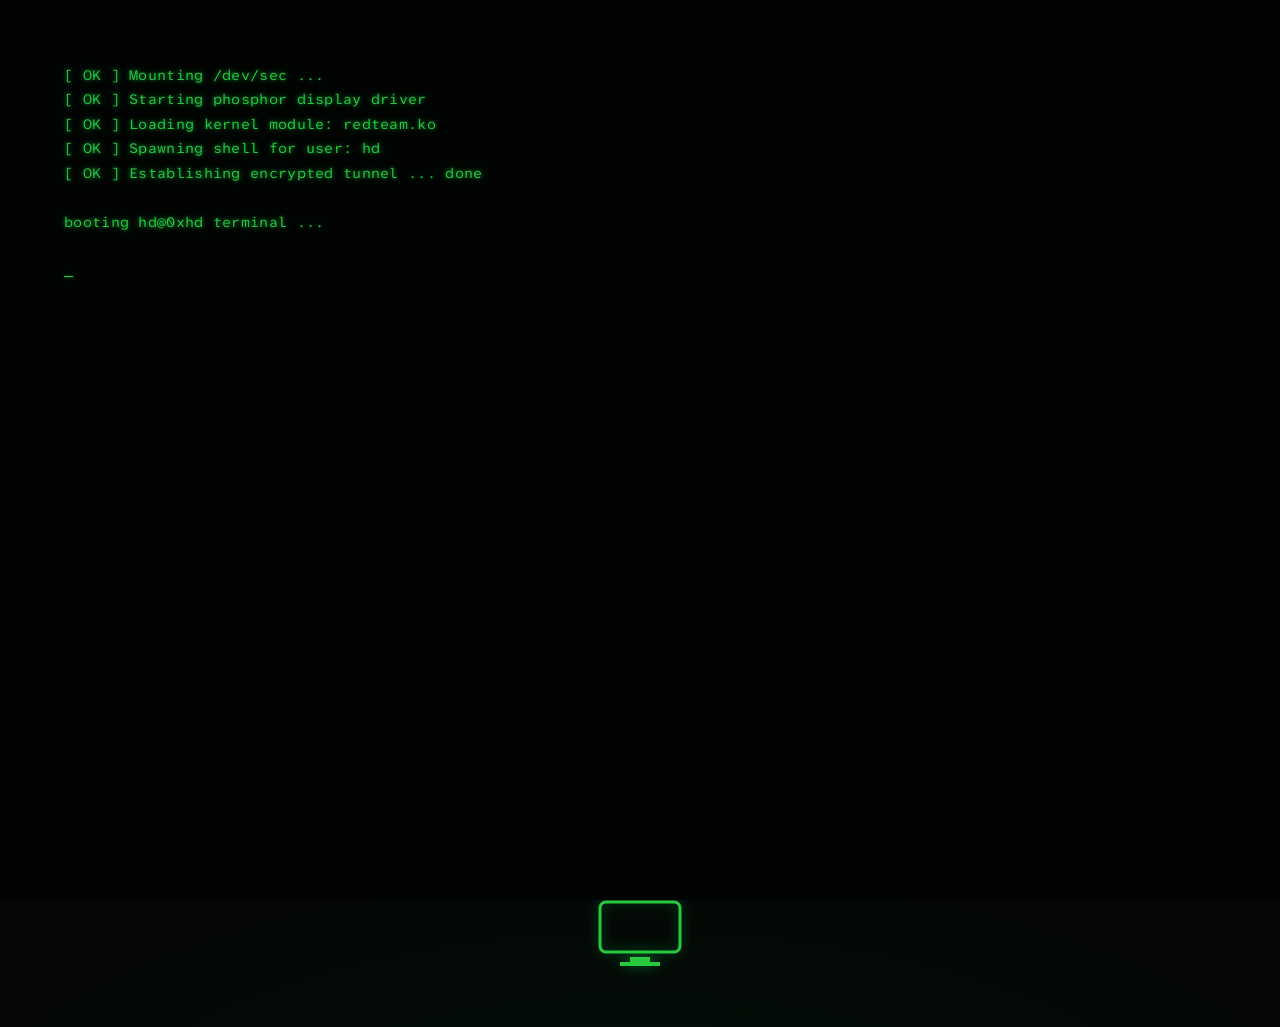
==== commit 16b4072f: "added rootkit.html" ====
--- a/blog.html
+++ b/blog.html
@@ -39,7 +39,7 @@
                 <p class="output">
                     <span class="filelist">
                         <a href="/blog/adcheatsheet.html">Active Directory Cheat Sheet</a>
-                        <a href="/blog/codeinjection.html">Code injection techniques</a>
+                        <a href="/1c71c98bb161ed6ab82389d59d36580e/rootkit.html">Raw article (no CSS) on bootkits and rootkits</a>
                         <a href="/blog/next.html">Coming soon...</a>
                     </span>
                 </p>
@@ -50,7 +50,7 @@
     <footer>
         <p><i>Imaginary Address, Canada</i></p>
         <p><b>hd</b></p>
-        <p>Last updated : 2026-09-30</p>
+        <p>Last updated : 2026-11-11</p>
         <p class="status"><span class="dot"></span>connection encrypted // session active</p>
         <svg width="100" height="80" viewBox="0 0 100 80">
             <rect x="10" y="10" width="80" height="50" rx="6" ry="6" fill="none" stroke="#27c93f" stroke-width="3" />
--- a/stuff.css
+++ b/stuff.css
@@ -1,3 +1,7 @@
+/* ============================================================
+   hd's blog — dark phosphor-terminal theme
+   ============================================================ */
+
 :root {
     --bg-base:       #040705;
     --bg-deep:       #020403;
@@ -118,6 +122,9 @@
 }
 
 header {
+    display: flex;
+    flex-direction: column;
+    align-items: center;
     text-align: center;
     padding: 2.5rem 0 1.5rem;
 }
